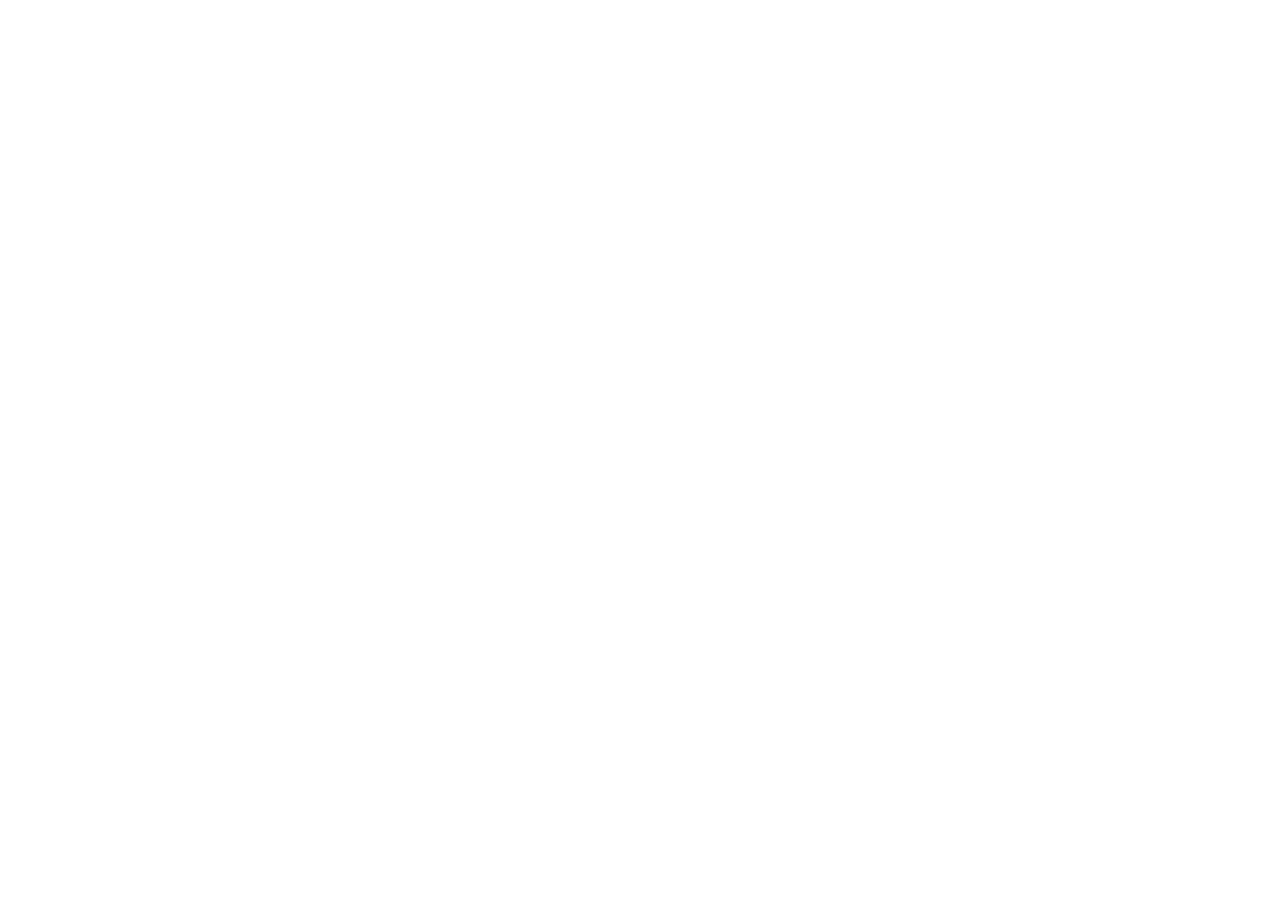
==== UXDesign.html @ c588d0f4 "neue Version" ====
<html>
<head>
  <meta charset="utf-8">
  <title>Luft zum Anfassen</title>
  <script src="UXDesign.js"></script>
  <link rel="stylesheet" href="css/UXDesign.css">
</head>
<body>
    <div class="hidden" id="regentropfen">
        <img src="img/Regentropfen.gif" alt="Regentropfen">
    </div>
    <div class="hidden" id="sonne">
        <img src="img/Sonne.gif" alt="Sonne">
    </div>
    <div class="hidden" id="wind">
        <img src="img/Wind.gif" alt="Wind">
    </div>
    <div class="hidden" id="regenbogen">
        <img src="img/Regenbogen.gif" alt="Regenbogen">
    </div>
</body>
</html>
---- css/UXDesign.css ----
.hidden {
    display: none;
}

.visible {
    display: initial;
}

img {
    display: block;
    margin: auto;
    width: 1000px; 
    height: 700px ;
}
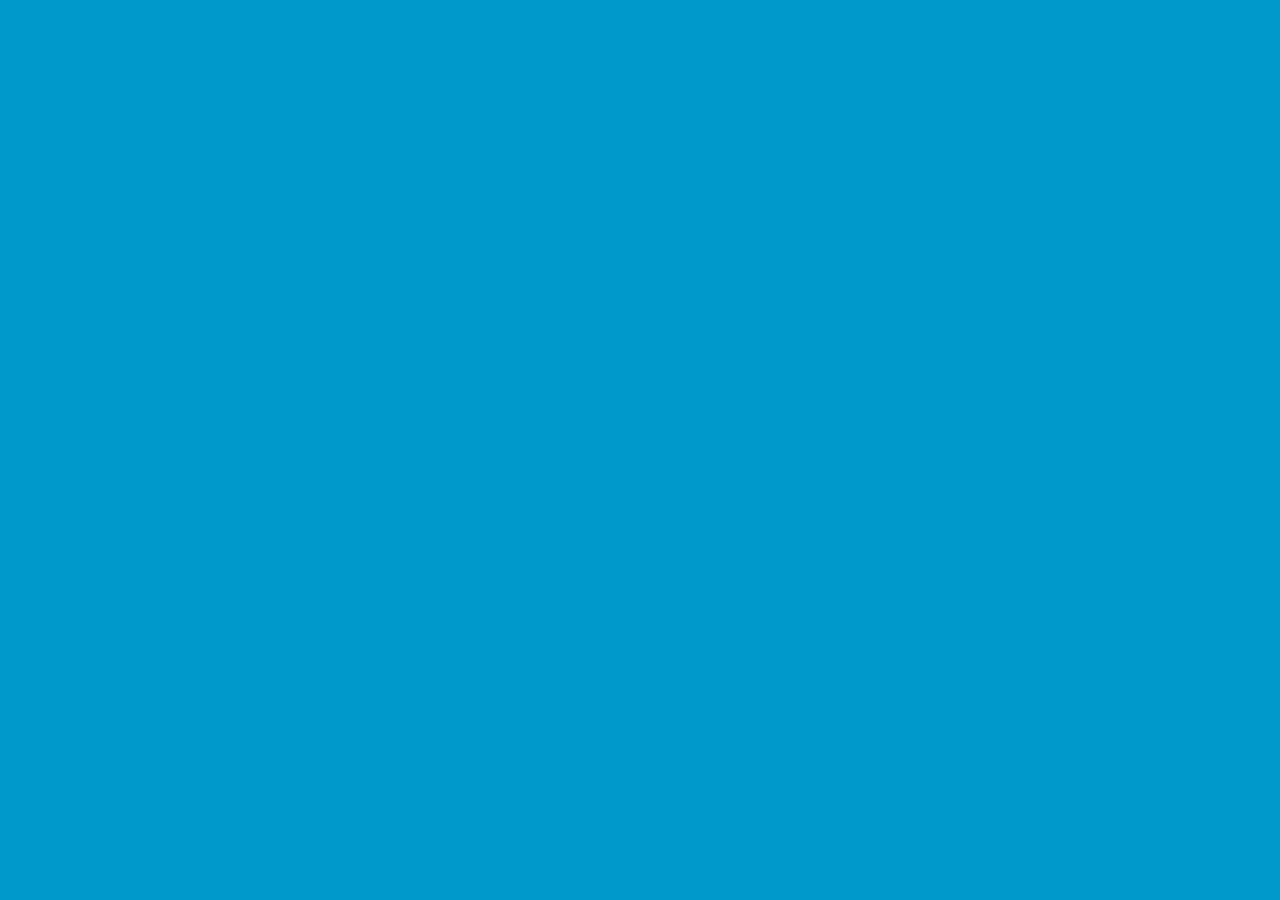
==== commit 8fd6ce0f: "Alena: Sonne-Wind GIF eingefügt" ====
--- a/UXDesign.html
+++ b/UXDesign.html
@@ -6,8 +6,11 @@
   <link rel="stylesheet" href="css/UXDesign.css">
 </head>
 <body>
-    <div class="hidden" id="regentropfen">
-        <img src="img/Regentropfen.gif" alt="Regentropfen">
+    <div class="hidden" id="regentropfen+">
+        <img src="img/Regen_positiv.gif" alt="Regentropfen">
+    </div>
+    <div class="hidden" id="regentropfen-">
+        <img src="img/Regen_negativ.gif" alt="Regentropfen">
     </div>
     <div class="hidden" id="sonne">
         <img src="img/Sonne.gif" alt="Sonne">
@@ -18,5 +21,14 @@
     <div class="hidden" id="regenbogen">
         <img src="img/Regenbogen.gif" alt="Regenbogen">
     </div>
+    <div class="hidden" id="gewitter">
+        <img src="img/Gewitter.gif" alt="Gewitter">
+    </div>
+    <div class="hidden" id="sonnenwind">
+        <img src="img/Sonnenwind.gif" alt="Sonne und Wind">
+    </div>
+    
+    
+    <div><audio id="audio_regen" src="sound/regen.mp3" type="audio/mp3"></audio></div>
 </body>
 </html>
--- a/css/UXDesign.css
+++ b/css/UXDesign.css
@@ -9,6 +9,9 @@
 img {
     display: block;
     margin: auto;
-    width: 1000px; 
-    height: 700px ;
+    height: 100%;
 }
+
+html {
+	background-color: #0099CC;
+}
